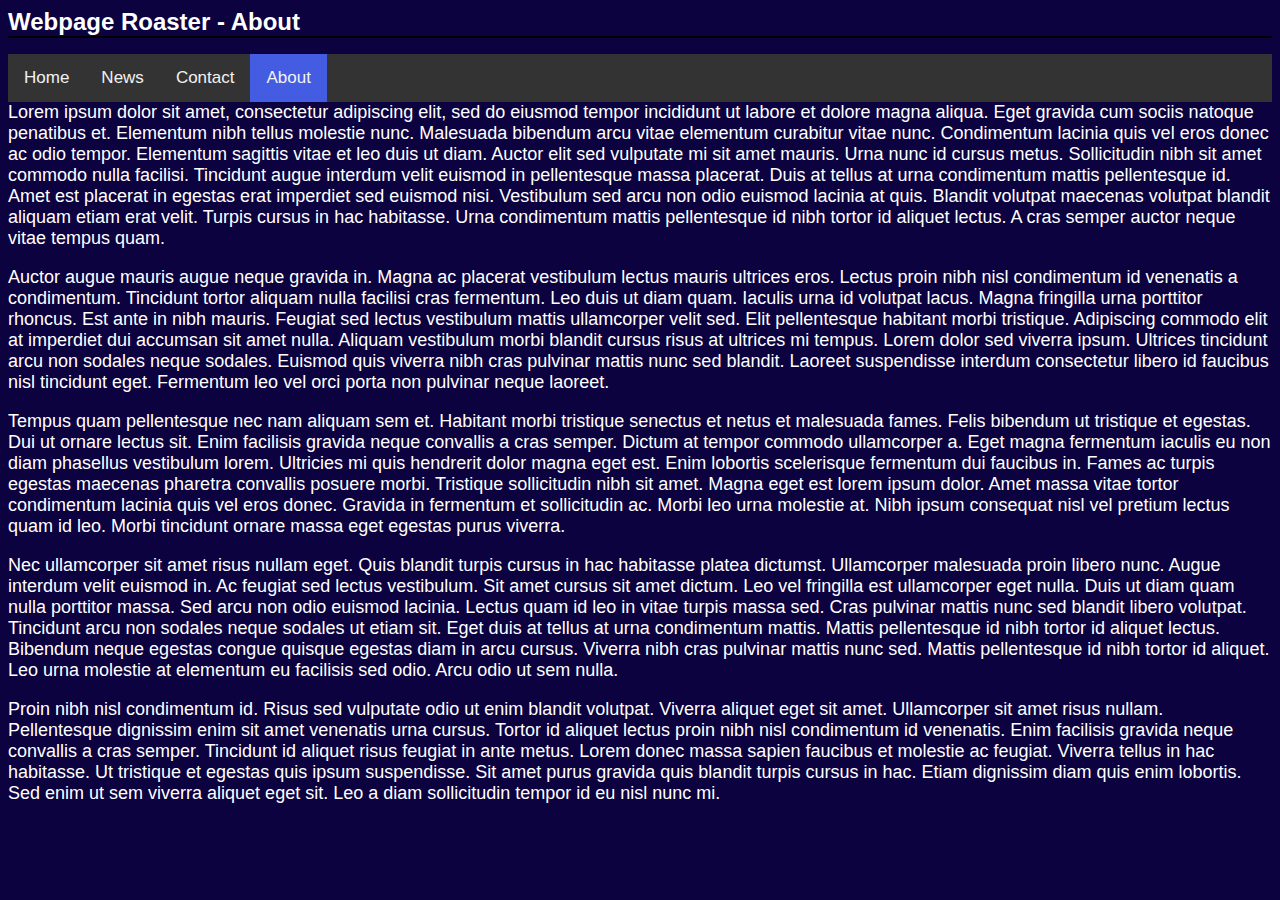
==== about.htm @ f8d81c6f "bug fixes and new pages with initial content" ====
<html>
    <head>
<title>Webpage Roaster - About</title>
<meta name="viewport" content="width=device-width, initial-scale=1">
    <link rel="stylesheet" href="css/wpttd.css">
</head>
    <body>
<h1>Webpage Roaster - About</h1>
<div class="topnav" id="myTopnav">
    <a href="index.htm" >Home</a>
    <a href="#news">News</a>
    <a href="contact.htm">Contact</a>
    <a href="#about" class="active">About</a>
    <a href="javascript:void(0);" class="icon" onclick="myFunction()">
      <i class="fa fa-bars"></i>
    </a>
</div>
Lorem ipsum dolor sit amet, consectetur adipiscing elit, sed do eiusmod tempor incididunt ut labore et dolore magna aliqua. Eget gravida cum sociis natoque penatibus et. Elementum nibh tellus molestie nunc. Malesuada bibendum arcu vitae elementum curabitur vitae nunc. Condimentum lacinia quis vel eros donec ac odio tempor. Elementum sagittis vitae et leo duis ut diam. Auctor elit sed vulputate mi sit amet mauris. Urna nunc id cursus metus. Sollicitudin nibh sit amet commodo nulla facilisi. Tincidunt augue interdum velit euismod in pellentesque massa placerat. Duis at tellus at urna condimentum mattis pellentesque id. Amet est placerat in egestas erat imperdiet sed euismod nisi. Vestibulum sed arcu non odio euismod lacinia at quis. Blandit volutpat maecenas volutpat blandit aliquam etiam erat velit. Turpis cursus in hac habitasse. Urna condimentum mattis pellentesque id nibh tortor id aliquet lectus. A cras semper auctor neque vitae tempus quam.
<p>
Auctor augue mauris augue neque gravida in. Magna ac placerat vestibulum lectus mauris ultrices eros. Lectus proin nibh nisl condimentum id venenatis a condimentum. Tincidunt tortor aliquam nulla facilisi cras fermentum. Leo duis ut diam quam. Iaculis urna id volutpat lacus. Magna fringilla urna porttitor rhoncus. Est ante in nibh mauris. Feugiat sed lectus vestibulum mattis ullamcorper velit sed. Elit pellentesque habitant morbi tristique. Adipiscing commodo elit at imperdiet dui accumsan sit amet nulla. Aliquam vestibulum morbi blandit cursus risus at ultrices mi tempus. Lorem dolor sed viverra ipsum. Ultrices tincidunt arcu non sodales neque sodales. Euismod quis viverra nibh cras pulvinar mattis nunc sed blandit. Laoreet suspendisse interdum consectetur libero id faucibus nisl tincidunt eget. Fermentum leo vel orci porta non pulvinar neque laoreet.
<p></p>
Tempus quam pellentesque nec nam aliquam sem et. Habitant morbi tristique senectus et netus et malesuada fames. Felis bibendum ut tristique et egestas. Dui ut ornare lectus sit. Enim facilisis gravida neque convallis a cras semper. Dictum at tempor commodo ullamcorper a. Eget magna fermentum iaculis eu non diam phasellus vestibulum lorem. Ultricies mi quis hendrerit dolor magna eget est. Enim lobortis scelerisque fermentum dui faucibus in. Fames ac turpis egestas maecenas pharetra convallis posuere morbi. Tristique sollicitudin nibh sit amet. Magna eget est lorem ipsum dolor. Amet massa vitae tortor condimentum lacinia quis vel eros donec. Gravida in fermentum et sollicitudin ac. Morbi leo urna molestie at. Nibh ipsum consequat nisl vel pretium lectus quam id leo. Morbi tincidunt ornare massa eget egestas purus viverra.
<p></p>
Nec ullamcorper sit amet risus nullam eget. Quis blandit turpis cursus in hac habitasse platea dictumst. Ullamcorper malesuada proin libero nunc. Augue interdum velit euismod in. Ac feugiat sed lectus vestibulum. Sit amet cursus sit amet dictum. Leo vel fringilla est ullamcorper eget nulla. Duis ut diam quam nulla porttitor massa. Sed arcu non odio euismod lacinia. Lectus quam id leo in vitae turpis massa sed. Cras pulvinar mattis nunc sed blandit libero volutpat. Tincidunt arcu non sodales neque sodales ut etiam sit. Eget duis at tellus at urna condimentum mattis. Mattis pellentesque id nibh tortor id aliquet lectus. Bibendum neque egestas congue quisque egestas diam in arcu cursus. Viverra nibh cras pulvinar mattis nunc sed. Mattis pellentesque id nibh tortor id aliquet. Leo urna molestie at elementum eu facilisis sed odio. Arcu odio ut sem nulla.
<p></p>
Proin nibh nisl condimentum id. Risus sed vulputate odio ut enim blandit volutpat. Viverra aliquet eget sit amet. Ullamcorper sit amet risus nullam. Pellentesque dignissim enim sit amet venenatis urna cursus. Tortor id aliquet lectus proin nibh nisl condimentum id venenatis. Enim facilisis gravida neque convallis a cras semper. Tincidunt id aliquet risus feugiat in ante metus. Lorem donec massa sapien faucibus et molestie ac feugiat. Viverra tellus in hac habitasse. Ut tristique et egestas quis ipsum suspendisse. Sit amet purus gravida quis blandit turpis cursus in hac. Etiam dignissim diam quis enim lobortis. Sed enim ut sem viverra aliquet eget sit. Leo a diam sollicitudin tempor id eu nisl nunc mi.
</body>
---- css/wpttd.css ----
body{
    background-color: #0b023f;
    color: white;
    font-family: 'Trebuchet MS', 'Lucida Sans Unicode', 'Lucida Grande', 'Lucida Sans', Arial, sans-serif;
    font-size: 18px;
}
.topnav {
    overflow: hidden;
    background-color: #333;
  }

  .topnav a {
    float: left;
    display: block;
    color: #f2f2f2;
    text-align: center;
    padding: 14px 16px;
    text-decoration: none;
    font-size: 17px;
  }
  
  .topnav a:hover {
    background-color: #ddd;
    color: black;
  }
  
  .active {
    background-color: #445ce2;
    color: white;
  }

  .topnav .icon {
    display: none;
  }

  @media screen and (max-width: 600px) {
    .topnav a:not(:first-child) {display: none;}
    .topnav a.icon {
      float: right;
      display: block;
    }
  }

  @media screen and (max-width: 600px) {
    .topnav.responsive {position: relative;}
    .topnav.responsive .icon {
      position: absolute;
      right: 0;
      top: 0;
    }
    .topnav.responsive a {
      float: none;
      display: block;
      text-align: left;
    }
  }
h1{
    color: white;
    border-bottom: 2px solid black;
    font-size: 24px;
}
input{
min-width: 400px;
max-width: 90%;
}
#containerjobsel{
    background-color: #dbe6e9;
    color: navy;
    margin-top: 3px;
    min-height: 50px;
}
.jobseldata{
    float: left;
}
#selpages{
    min-width: 200px;
    max-width: 90%;
}
#buttons{
    border: 2px solid rgb(38, 113, 189);
    margin: 5px 5px 5px 5px;
    background-color: whitesmoke;
    color: navy;
}
button{
    height: 44px;
    min-width: 44px;
}
#sbm{
    background-color: #04b42a;
    color: white;
}
#summary{
    background-color: #0b023f;
    min-height: 100px;
}
#test{
    font-size: 80%;
    line-height: 20px;
}
.testinfo{
    padding: 0px 5px 0px 5px;
    border-left: 1px black solid;
    border-right: 1px black solid;
}
#detail{
    background-color: #0b023f;
    min-height: 100px;
}
#pageselection{
    font-size: 80%;
    padding-left: 5px;
    line-height: 20px;
}
table{
    color: black;
}
thead{
    background-color: white;
}
.dataTables_wrapper{
    background-color: white;
}
.wrap{
    word-wrap: break-word;
    white-space: normal;
    max-width: 200px;
}
figure{
    float:left;
}
.displayedimage { background-color: #597977; }
.displayedimage:hover { background-color: red; }
.displayedimage.green { background-color: white; }
#statslist{
    margin-top: 50px;
    list-style:none;
    
}
#statslist li{
    float: left;
    color: #FFF;
    border:thick rgb(172, 146, 146);
    padding: 10px;
    margin: 5px;
    width: 240px;
    height: 240px;
    text-wrap: normal;
    word-break:break-all;
    background-color: rgb(35, 70, 146);
    position: relative;
}
.statheadline{
    position: inherit;
    display: block;
    text-align: center;
    font-size: 32px;
    word-break:break-word;
}
.statvalue{
    position: inherit;
    display: block;
    top: 50px;
    text-align: center;
    font-size: 56px;
    word-break:break-word;
}
.statvaluemedium{
    font-size: 36px;
}
.statvaluesmall{
    font-size: 24px;
}
#wpthistory{
    position: absolute;
    right: 20px;
    font-size: 16px;
    text-decoration: none;
    color: slateblue;
    border: 1px  outset slateblue;
    padding: 5px;
}
td.details-control {
    background: url('../resources/details_open.png') no-repeat center center;
    cursor: pointer;
}
tr.shown td.details-control {
    background: url('../resources/details_close.png') no-repeat center center;
}
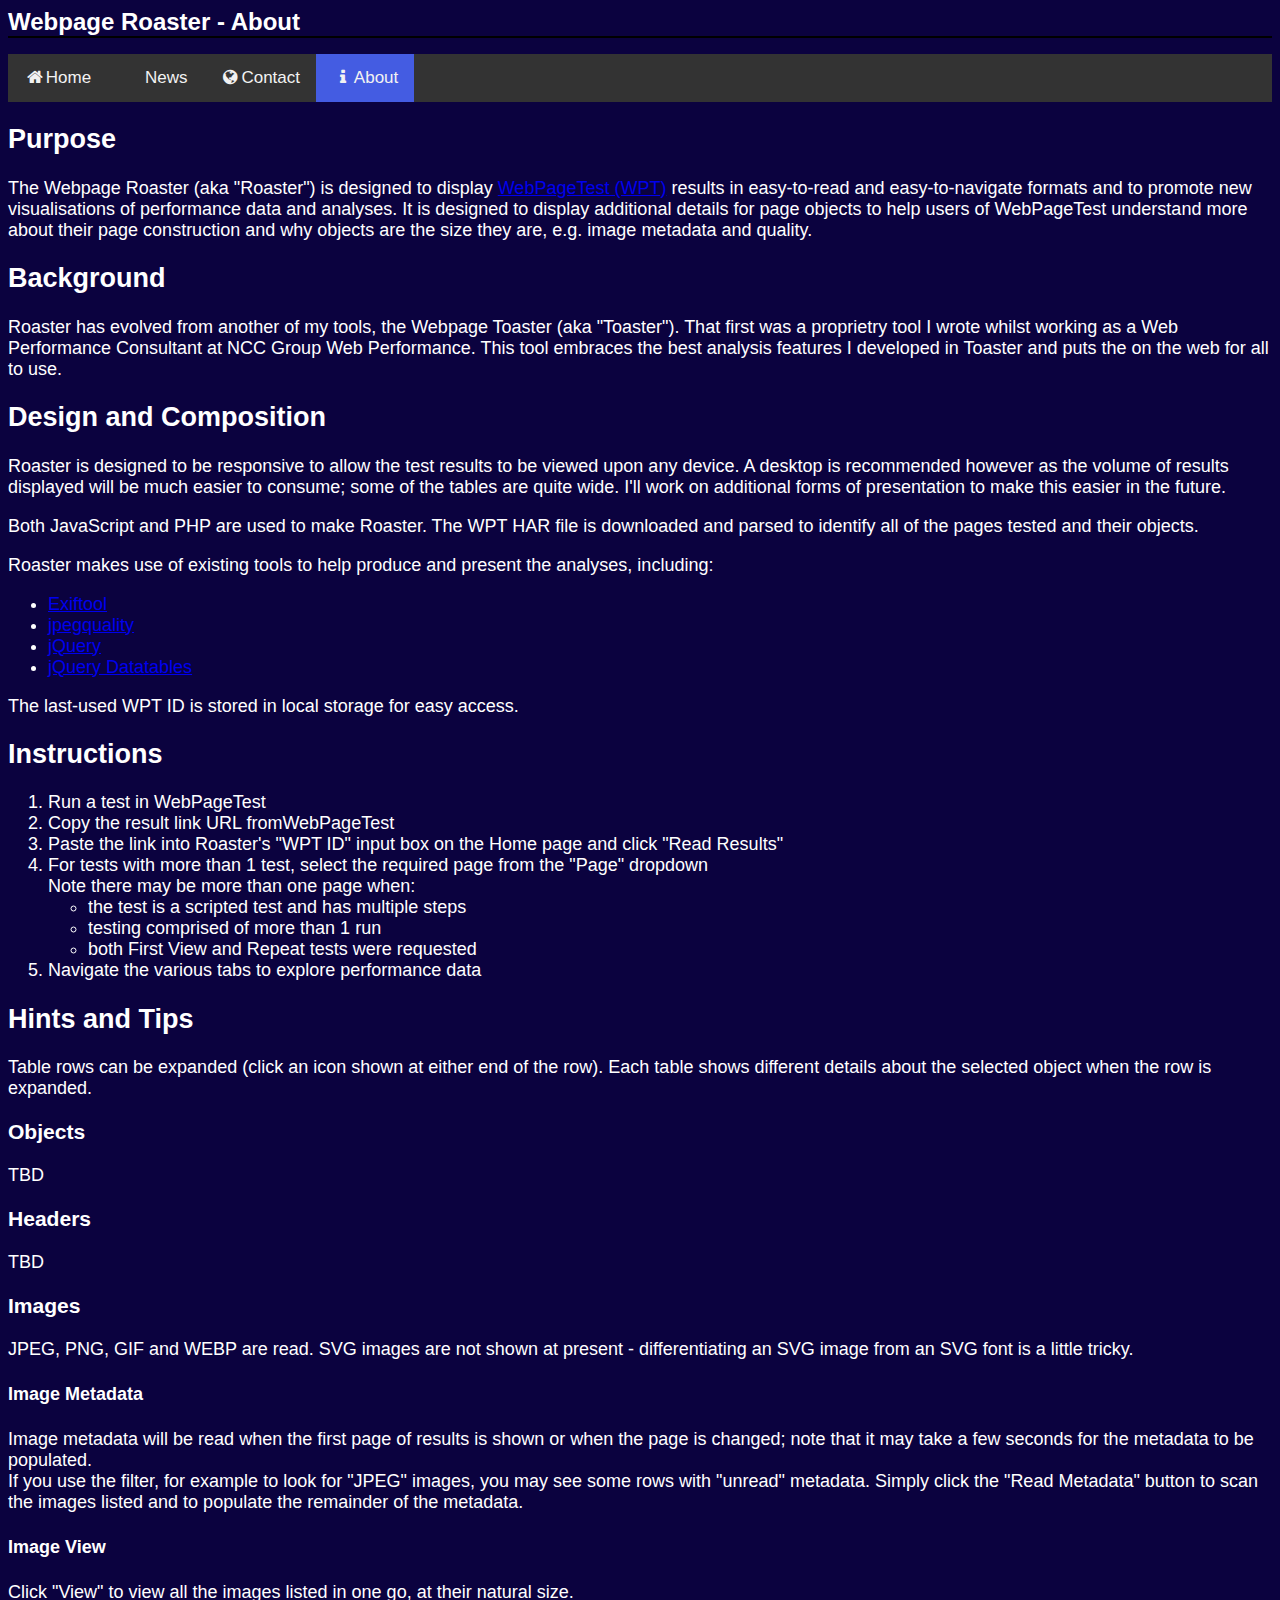
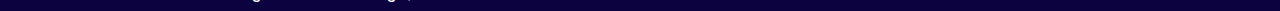
==== commit 36d1e985: "metadata refactored for easier update and maintenance" ====
--- a/about.htm
+++ b/about.htm
@@ -3,25 +3,60 @@
 <title>Webpage Roaster - About</title>
 <meta name="viewport" content="width=device-width, initial-scale=1">
     <link rel="stylesheet" href="css/wpttd.css">
+    <link rel="stylesheet" href="https://cdnjs.cloudflare.com/ajax/libs/font-awesome/4.7.0/css/font-awesome.min.css">
 </head>
     <body>
 <h1>Webpage Roaster - About</h1>
 <div class="topnav" id="myTopnav">
-    <a href="index.htm" >Home</a>
-    <a href="#news">News</a>
-    <a href="contact.htm">Contact</a>
-    <a href="#about" class="active">About</a>
+    <a href="index.htm" ><i class="fa fa-home fa-fw"></i>Home</a>
+    <a href="#news"><i class="fa fa-newspaper fa-fw"></i>News</a>
+    <a href="contact.htm"><i class="fa fa-globe fa-fw"></i>Contact</a>
+    <a href="#about" class="active"><i class="fa fa-info fa-fw"></i>About</a>
     <a href="javascript:void(0);" class="icon" onclick="myFunction()">
       <i class="fa fa-bars"></i>
     </a>
 </div>
-Lorem ipsum dolor sit amet, consectetur adipiscing elit, sed do eiusmod tempor incididunt ut labore et dolore magna aliqua. Eget gravida cum sociis natoque penatibus et. Elementum nibh tellus molestie nunc. Malesuada bibendum arcu vitae elementum curabitur vitae nunc. Condimentum lacinia quis vel eros donec ac odio tempor. Elementum sagittis vitae et leo duis ut diam. Auctor elit sed vulputate mi sit amet mauris. Urna nunc id cursus metus. Sollicitudin nibh sit amet commodo nulla facilisi. Tincidunt augue interdum velit euismod in pellentesque massa placerat. Duis at tellus at urna condimentum mattis pellentesque id. Amet est placerat in egestas erat imperdiet sed euismod nisi. Vestibulum sed arcu non odio euismod lacinia at quis. Blandit volutpat maecenas volutpat blandit aliquam etiam erat velit. Turpis cursus in hac habitasse. Urna condimentum mattis pellentesque id nibh tortor id aliquet lectus. A cras semper auctor neque vitae tempus quam.
+<h2>Purpose</h2>
+The Webpage Roaster (aka "Roaster") is designed to display <a href="https://www.webpagetest.org/" target="_blank">WebPageTest (WPT)</a> results in easy-to-read and easy-to-navigate formats and to promote new visualisations of performance data and analyses. It is designed to display additional details for page objects to help users of WebPageTest understand more about their page construction and why objects are the size they are, e.g. image metadata and quality.
+<h2>Background</h2>
+Roaster has evolved from another of my tools, the Webpage Toaster (aka "Toaster"). That first was a proprietry tool I wrote whilst working as a Web Performance Consultant at NCC Group Web Performance. This tool embraces the best analysis features I developed in Toaster and puts the on the web for all to use.
+<h2>Design and Composition</h2>
+Roaster is designed to be responsive to allow the test results to be viewed upon any device. A desktop is recommended however as the volume of results displayed will be much easier to consume; some of the tables are quite wide. I'll work on additional forms of presentation to make this easier in the future.
+<p>Both JavaScript and PHP are used to make Roaster. The WPT HAR file is downloaded and parsed to identify all of the pages tested and their objects.
 <p>
-Auctor augue mauris augue neque gravida in. Magna ac placerat vestibulum lectus mauris ultrices eros. Lectus proin nibh nisl condimentum id venenatis a condimentum. Tincidunt tortor aliquam nulla facilisi cras fermentum. Leo duis ut diam quam. Iaculis urna id volutpat lacus. Magna fringilla urna porttitor rhoncus. Est ante in nibh mauris. Feugiat sed lectus vestibulum mattis ullamcorper velit sed. Elit pellentesque habitant morbi tristique. Adipiscing commodo elit at imperdiet dui accumsan sit amet nulla. Aliquam vestibulum morbi blandit cursus risus at ultrices mi tempus. Lorem dolor sed viverra ipsum. Ultrices tincidunt arcu non sodales neque sodales. Euismod quis viverra nibh cras pulvinar mattis nunc sed blandit. Laoreet suspendisse interdum consectetur libero id faucibus nisl tincidunt eget. Fermentum leo vel orci porta non pulvinar neque laoreet.
-<p></p>
-Tempus quam pellentesque nec nam aliquam sem et. Habitant morbi tristique senectus et netus et malesuada fames. Felis bibendum ut tristique et egestas. Dui ut ornare lectus sit. Enim facilisis gravida neque convallis a cras semper. Dictum at tempor commodo ullamcorper a. Eget magna fermentum iaculis eu non diam phasellus vestibulum lorem. Ultricies mi quis hendrerit dolor magna eget est. Enim lobortis scelerisque fermentum dui faucibus in. Fames ac turpis egestas maecenas pharetra convallis posuere morbi. Tristique sollicitudin nibh sit amet. Magna eget est lorem ipsum dolor. Amet massa vitae tortor condimentum lacinia quis vel eros donec. Gravida in fermentum et sollicitudin ac. Morbi leo urna molestie at. Nibh ipsum consequat nisl vel pretium lectus quam id leo. Morbi tincidunt ornare massa eget egestas purus viverra.
-<p></p>
-Nec ullamcorper sit amet risus nullam eget. Quis blandit turpis cursus in hac habitasse platea dictumst. Ullamcorper malesuada proin libero nunc. Augue interdum velit euismod in. Ac feugiat sed lectus vestibulum. Sit amet cursus sit amet dictum. Leo vel fringilla est ullamcorper eget nulla. Duis ut diam quam nulla porttitor massa. Sed arcu non odio euismod lacinia. Lectus quam id leo in vitae turpis massa sed. Cras pulvinar mattis nunc sed blandit libero volutpat. Tincidunt arcu non sodales neque sodales ut etiam sit. Eget duis at tellus at urna condimentum mattis. Mattis pellentesque id nibh tortor id aliquet lectus. Bibendum neque egestas congue quisque egestas diam in arcu cursus. Viverra nibh cras pulvinar mattis nunc sed. Mattis pellentesque id nibh tortor id aliquet. Leo urna molestie at elementum eu facilisis sed odio. Arcu odio ut sem nulla.
-<p></p>
-Proin nibh nisl condimentum id. Risus sed vulputate odio ut enim blandit volutpat. Viverra aliquet eget sit amet. Ullamcorper sit amet risus nullam. Pellentesque dignissim enim sit amet venenatis urna cursus. Tortor id aliquet lectus proin nibh nisl condimentum id venenatis. Enim facilisis gravida neque convallis a cras semper. Tincidunt id aliquet risus feugiat in ante metus. Lorem donec massa sapien faucibus et molestie ac feugiat. Viverra tellus in hac habitasse. Ut tristique et egestas quis ipsum suspendisse. Sit amet purus gravida quis blandit turpis cursus in hac. Etiam dignissim diam quis enim lobortis. Sed enim ut sem viverra aliquet eget sit. Leo a diam sollicitudin tempor id eu nisl nunc mi.
+Roaster makes use of existing tools to help produce and present the analyses, including:
+<ul>
+    <li><a href= "https://www.sno.phy.queensu.ca/~phil/exiftool/" target="_blank">Exiftool</a></li>
+    <li><a href= "http://www.hackerfactor.com/src/jpegquality.c" target="_blank">jpegquality</a></li>
+    <li><a href= "https://jquery.com" target="_blank">jQuery</a></li>
+    <li><a href= "https://datatables.net/" target="_blank">jQuery Datatables</a></li>
+</ul>
+The last-used WPT ID is stored in local storage for easy access.
+<h2>Instructions</h2>
+<ol>
+    <li>Run a test in WebPageTest</li>
+    <li>Copy the result link URL fromWebPageTest</li>
+    <li>Paste the link into Roaster's "WPT ID" input box on the Home page and click "Read Results"</li>
+    <li>For tests with more than 1 test, select the required page from the "Page" dropdown</li>
+    Note there may be more than one page when:
+    <ul>
+        <li>the test is a scripted test and has multiple steps</li>
+        <li>testing comprised of more than 1 run</li>
+        <li>both First View and Repeat tests were requested</li>
+    </ul>
+    <li>Navigate the various tabs to explore performance data</li>
+</ol>
+<h2>Hints and Tips</h2>
+Table rows can be expanded (click an icon shown at either end of the row). Each table shows different details about the selected object when the row is expanded.
+<h3>Objects</h3>
+TBD
+<h3>Headers</h3>
+TBD
+<h3>Images</h3>
+JPEG, PNG, GIF and WEBP are read. SVG images are not shown at present - differentiating an SVG image from an SVG font is a little tricky.
+<h4>Image Metadata</h4>
+Image metadata will be read when the first page of results is shown or when the page is changed; note that it may take a few seconds for the metadata to be populated.<br/>
+If you use the filter, for example to look for "JPEG" images, you may see some rows with "unread" metadata. Simply click the "Read Metadata" button to scan the images listed and to populate the remainder of the metadata.
+<h4>Image View</h4>
+Click "View" to view all the images listed in one go, at their natural size.
 </body>--- a/css/wpttd.css
+++ b/css/wpttd.css
@@ -8,8 +8,7 @@
     overflow: hidden;
     background-color: #333;
   }
-
-  .topnav a {
+.topnav a {
     float: left;
     display: block;
     color: #f2f2f2;
@@ -18,30 +17,28 @@
     text-decoration: none;
     font-size: 17px;
   }
-  
-  .topnav a:hover {
+.topnav a:hover {
     background-color: #ddd;
     color: black;
   }
   
-  .active {
+.active {
     background-color: #445ce2;
     color: white;
   }
 
-  .topnav .icon {
+.topnav .icon {
     display: none;
   }
-
-  @media screen and (max-width: 600px) {
+  input{
+    min-width: 470px;
+    }
+@media screen and (max-width: 600px) {
     .topnav a:not(:first-child) {display: none;}
     .topnav a.icon {
       float: right;
       display: block;
     }
-  }
-
-  @media screen and (max-width: 600px) {
     .topnav.responsive {position: relative;}
     .topnav.responsive .icon {
       position: absolute;
@@ -53,15 +50,14 @@
       display: block;
       text-align: left;
     }
+    input{
+        min-width: 350px;
+        }
   }
 h1{
     color: white;
     border-bottom: 2px solid black;
     font-size: 24px;
-}
-input{
-min-width: 400px;
-max-width: 90%;
 }
 #containerjobsel{
     background-color: #dbe6e9;
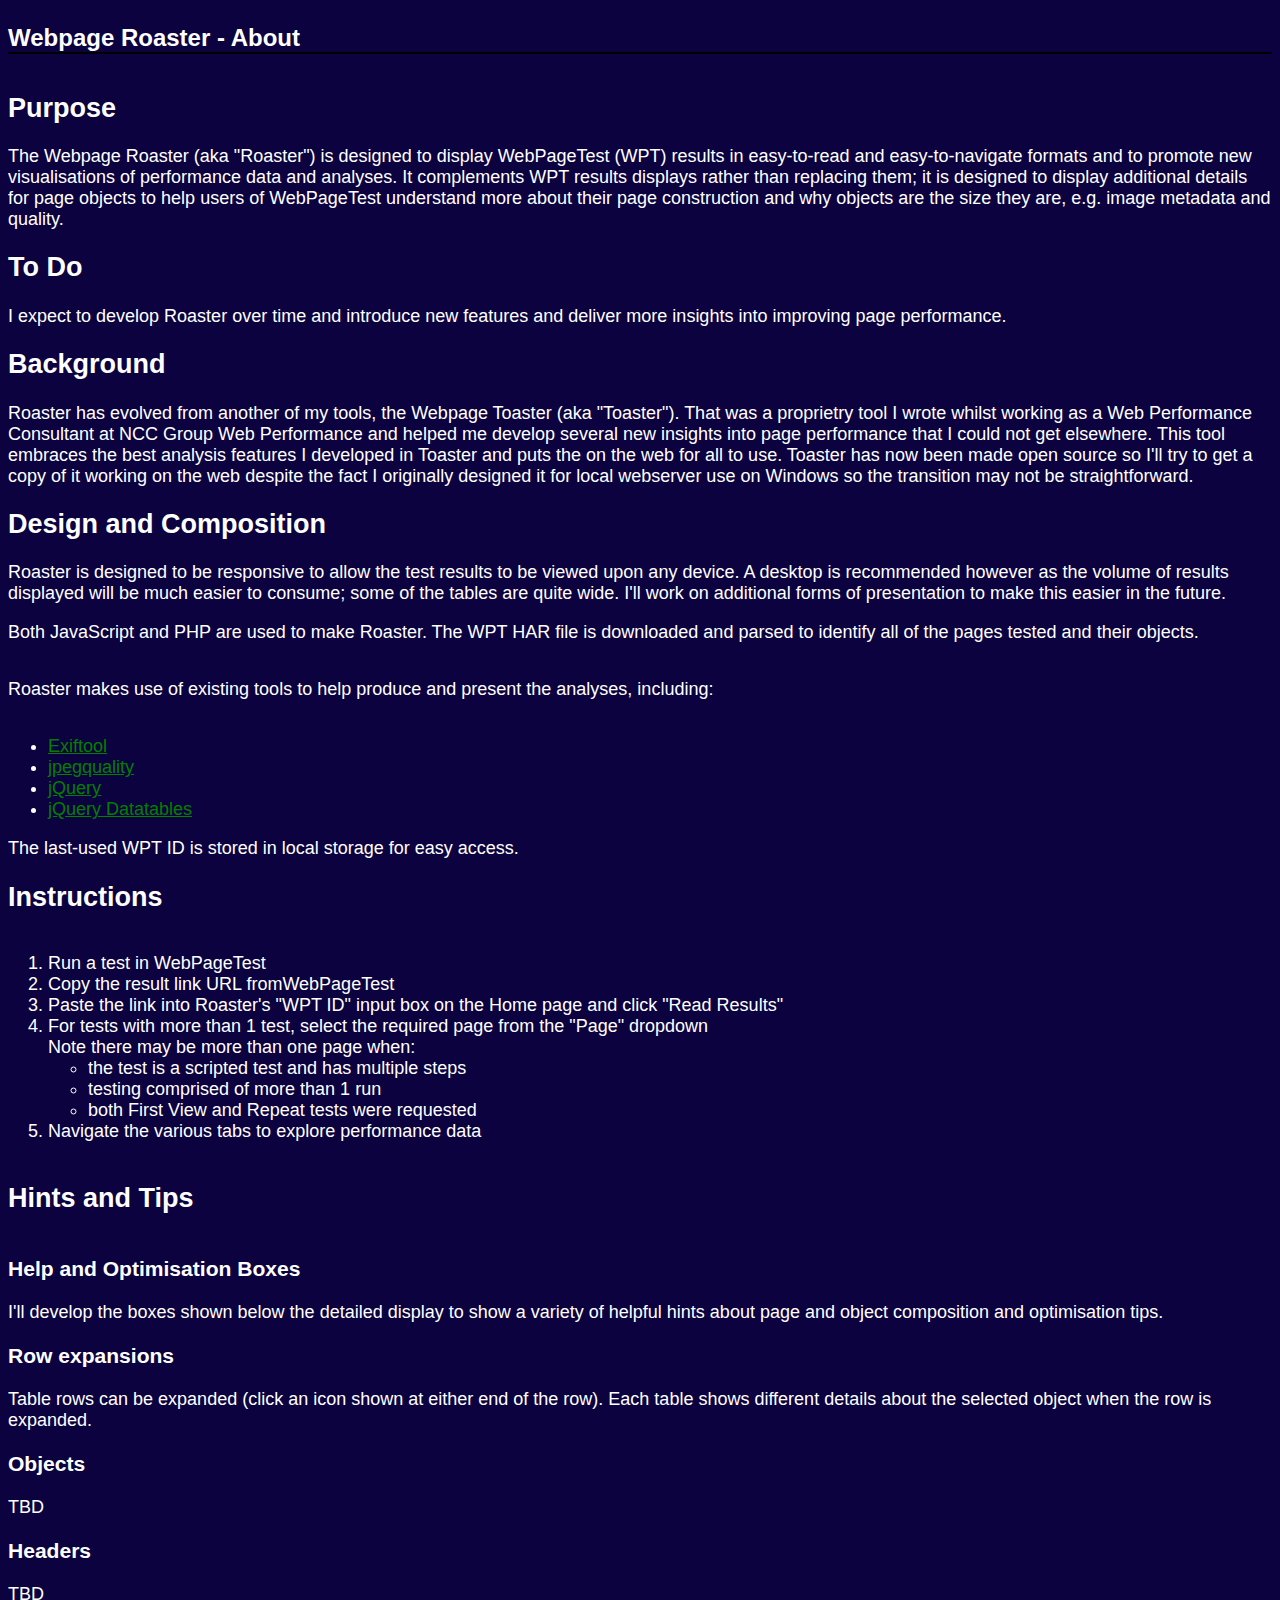
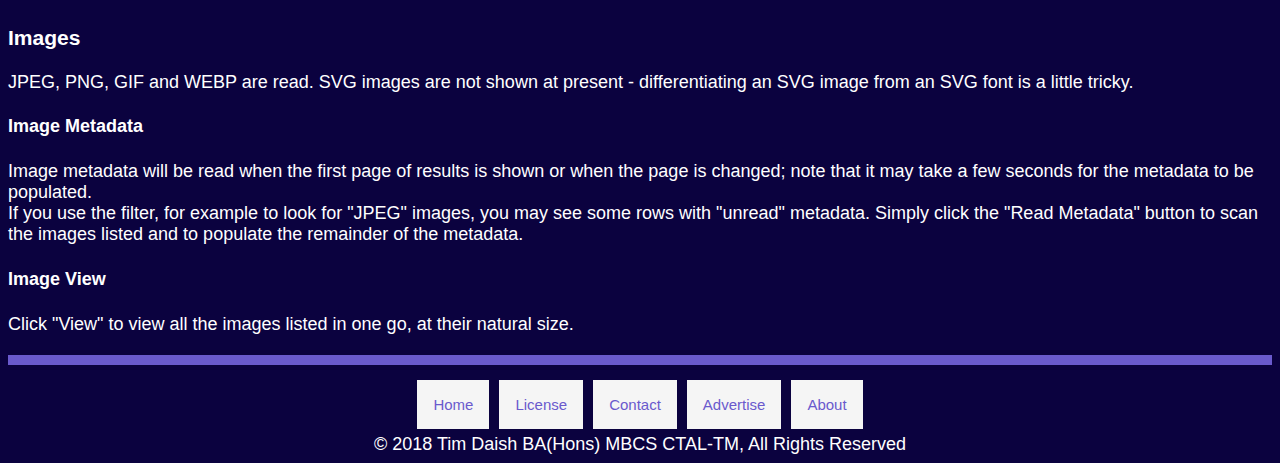
==== commit 350fbf4c: "split tools between Windows and Linux. moved header menu to footer" ====
--- a/about.htm
+++ b/about.htm
@@ -7,25 +7,18 @@
 </head>
     <body>
 <h1>Webpage Roaster - About</h1>
-<div class="topnav" id="myTopnav">
-    <a href="index.htm" ><i class="fa fa-home fa-fw"></i>Home</a>
-    <a href="#news"><i class="fa fa-newspaper fa-fw"></i>News</a>
-    <a href="contact.htm"><i class="fa fa-globe fa-fw"></i>Contact</a>
-    <a href="#about" class="active"><i class="fa fa-info fa-fw"></i>About</a>
-    <a href="javascript:void(0);" class="icon" onclick="myFunction()">
-      <i class="fa fa-bars"></i>
-    </a>
-</div>
 <h2>Purpose</h2>
-The Webpage Roaster (aka "Roaster") is designed to display <a href="https://www.webpagetest.org/" target="_blank">WebPageTest (WPT)</a> results in easy-to-read and easy-to-navigate formats and to promote new visualisations of performance data and analyses. It is designed to display additional details for page objects to help users of WebPageTest understand more about their page construction and why objects are the size they are, e.g. image metadata and quality.
+The Webpage Roaster (aka "Roaster") is designed to display WebPageTest (WPT) results in easy-to-read and easy-to-navigate formats and to promote new visualisations of performance data and analyses. It complements WPT results displays rather than replacing them; it is designed to display additional details for page objects to help users of WebPageTest understand more about their page construction and why objects are the size they are, e.g. image metadata and quality.
+<h2>To Do</h2>
+I expect to develop Roaster over time and introduce new features and deliver more insights into improving page performance.
 <h2>Background</h2>
-Roaster has evolved from another of my tools, the Webpage Toaster (aka "Toaster"). That first was a proprietry tool I wrote whilst working as a Web Performance Consultant at NCC Group Web Performance. This tool embraces the best analysis features I developed in Toaster and puts the on the web for all to use.
+Roaster has evolved from another of my tools, the Webpage Toaster (aka "Toaster"). That was a proprietry tool I wrote whilst working as a Web Performance Consultant at NCC Group Web Performance and helped me develop several new insights into page performance that I could not get elsewhere. This tool embraces the best analysis features I developed in Toaster and puts the on the web for all to use. Toaster has now been made open source so I'll try to get a copy of it working on the web despite the fact I originally designed it for local webserver use on Windows so the transition may not be straightforward.
 <h2>Design and Composition</h2>
 Roaster is designed to be responsive to allow the test results to be viewed upon any device. A desktop is recommended however as the volume of results displayed will be much easier to consume; some of the tables are quite wide. I'll work on additional forms of presentation to make this easier in the future.
 <p>Both JavaScript and PHP are used to make Roaster. The WPT HAR file is downloaded and parsed to identify all of the pages tested and their objects.
 <p>
 Roaster makes use of existing tools to help produce and present the analyses, including:
-<ul>
+<ul class="toolslinks">
     <li><a href= "https://www.sno.phy.queensu.ca/~phil/exiftool/" target="_blank">Exiftool</a></li>
     <li><a href= "http://www.hackerfactor.com/src/jpegquality.c" target="_blank">jpegquality</a></li>
     <li><a href= "https://jquery.com" target="_blank">jQuery</a></li>
@@ -47,6 +40,9 @@
     <li>Navigate the various tabs to explore performance data</li>
 </ol>
 <h2>Hints and Tips</h2>
+<h3>Help and Optimisation Boxes</h3>
+I'll develop the boxes shown below the detailed display to show a variety of helpful hints about page and object composition and optimisation tips.
+<h3>Row expansions</h3>
 Table rows can be expanded (click an icon shown at either end of the row). Each table shows different details about the selected object when the row is expanded.
 <h3>Objects</h3>
 TBD
@@ -59,4 +55,23 @@
 If you use the filter, for example to look for "JPEG" images, you may see some rows with "unread" metadata. Simply click the "Read Metadata" button to scan the images listed and to populate the remainder of the metadata.
 <h4>Image View</h4>
 Click "View" to view all the images listed in one go, at their natural size.
-</body>+<footer>
+        <div class="footerbar"></div>
+        <div class="footeritems">
+        </div>
+            <div id="footerlinks">
+                <div class="bar-wrap">
+                    <ul class="links"> <!-- footer menu -->
+                        <li><a href="index.htm">Home</a></li>
+                        <li><a href="#">License</a></li>
+                        <li><a href="contact.htm">Contact</a></li>
+                        <li><a href="#">Advertise</a></li>
+                        <li><a href="about.htm">About</a></li>
+                    </ul>
+                    <div class="clear"></div>
+                    <div class="copyright">&copy;  2018 Tim Daish BA(Hons) MBCS CTAL-TM, All Rights Reserved</div>
+                </div>
+            </div>
+        </footer>
+</body>
+</html>--- a/css/wpttd.css
+++ b/css/wpttd.css
@@ -3,57 +3,14 @@
     color: white;
     font-family: 'Trebuchet MS', 'Lucida Sans Unicode', 'Lucida Grande', 'Lucida Sans', Arial, sans-serif;
     font-size: 18px;
-}
-.topnav {
-    overflow: hidden;
-    background-color: #333;
-  }
-.topnav a {
-    float: left;
-    display: block;
-    color: #f2f2f2;
-    text-align: center;
-    padding: 14px 16px;
-    text-decoration: none;
-    font-size: 17px;
-  }
-.topnav a:hover {
-    background-color: #ddd;
-    color: black;
-  }
-  
-.active {
-    background-color: #445ce2;
-    color: white;
-  }
-
-.topnav .icon {
-    display: none;
-  }
-  input{
-    min-width: 470px;
-    }
-@media screen and (max-width: 600px) {
-    .topnav a:not(:first-child) {display: none;}
-    .topnav a.icon {
-      float: right;
-      display: block;
-    }
-    .topnav.responsive {position: relative;}
-    .topnav.responsive .icon {
-      position: absolute;
-      right: 0;
-      top: 0;
-    }
-    .topnav.responsive a {
-      float: none;
-      display: block;
-      text-align: left;
-    }
-    input{
-        min-width: 350px;
-        }
-  }
+    display: inline-grid;
+}
+input{
+min-width: 470px;
+}
+footer{
+    max-width: 1920px;
+}
 h1{
     color: white;
     border-bottom: 2px solid black;
@@ -76,11 +33,11 @@
     border: 2px solid rgb(38, 113, 189);
     margin: 5px 5px 5px 5px;
     background-color: whitesmoke;
-    color: navy;
 }
 button{
-    height: 44px;
+    min-height: 44px;
     min-width: 44px;
+    color: slateblue;
 }
 #sbm{
     background-color: #04b42a;
@@ -101,7 +58,7 @@
 }
 #detail{
     background-color: #0b023f;
-    min-height: 100px;
+    min-height: 600px;
 }
 #pageselection{
     font-size: 80%;
@@ -182,4 +139,105 @@
 }
 tr.shown td.details-control {
     background: url('../resources/details_close.png') no-repeat center center;
+}
+.footerbar{
+    margin-top: 20px;
+    height: 10px;
+    background-color: slateblue;
+}
+.footeritems {
+    display: flex;
+    flex-wrap: wrap;
+    min-height: 10px;
+  }
+.footeritems .item {
+flex: 1 0 25%;
+box-sizing: border-box;
+background: #e0ddd5;
+color: #171e42;
+padding: 10px;
+margin: 20px;
+min-width: 200px;
+max-width: 300px;
+}
+.item h4{
+    margin: auto;
+    font-variant: small-caps;
+    text-align: center;
+}
+.footerlinks
+{
+    margin: auto;
+    text-decoration: none;
+
+}
+.clear {
+    clear: both;
+}
+.bar-wrap{
+    text-align: center;
+}
+.links{
+    list-style-type: none;
+    margin: 0;
+    padding: 0;
+    overflow: hidden;
+    display:inline-block;
+}
+.links li {
+    float: left;
+    background-color: whitesmoke;
+    margin: 5px;
+    min-width: 44px;
+    min-height: 44px;
+    font-size: smaller;
+}
+.links li a {
+    display: block;
+    color: slateblue;
+    text-align: center;
+    padding: 16px;
+    text-decoration: none;
+}
+
+.links li a:hover {
+    background-color: #445ce2;
+    color: white;
+}
+button:hover {
+    background-color: #445ce2;
+    color: white;
+}
+a {
+    color: green;
+}
+a:hover {
+    background-color: #7ce26e;
+    color: white;
+}
+a:visited {
+    background-color: #6e81e2;
+    color: white;
+}
+@media screen and (max-width: 600px) {
+    footer{
+        max-width: 600px;
+    }
+    input{
+        min-width: 350px;
+        }
+    .footeritems { 
+        margin-left: 30px;
+    }
+}
+  @media screen and (max-width: 350px) {
+    footer{
+        max-width: 350px;
+    }
+    input{
+        min-width: 300px;
+        }
+    .footeritems { 
+        margin-left: 10px;
+    }
 }